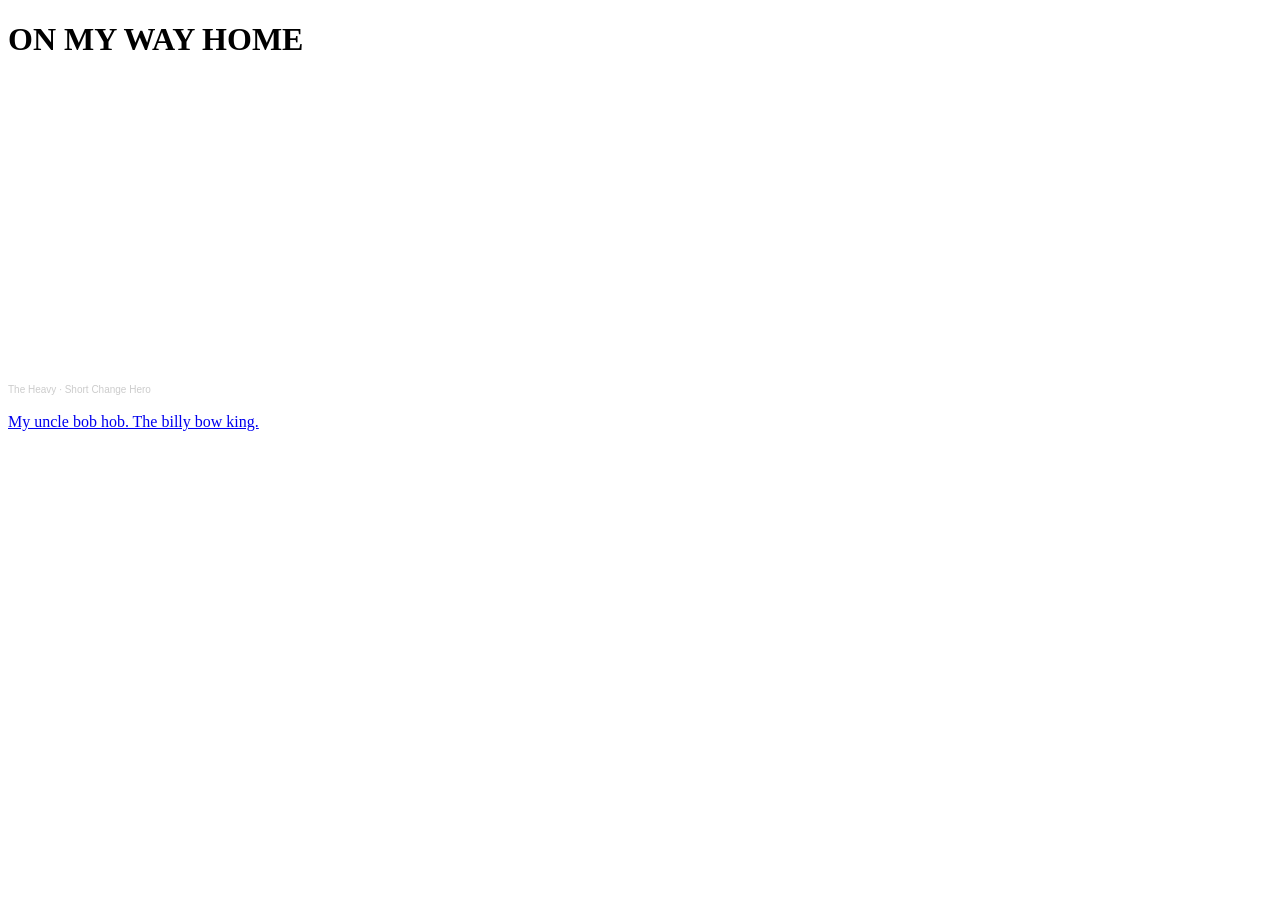
==== audio.html @ c26158da "Add files via upload" ====
<!DOCTYPE html>
<html>
<head>
	<meta charset="utf-8">
	<meta name="viewport" content="width=device-width, initial-scale=1">
	<title></title>
</head>
<body>
<h1>ON MY WAY HOME</h1>

<iframe width="100%" height="300" scrolling="no" frameborder="no" allow="autoplay; encrypted-media" src="https://w.soundcloud.com/player/?url=https%3A//api.soundcloud.com/tracks/soundcloud%253Atracks%253A666664160&color=%23ff5500&auto_play=false&hide_related=false&show_comments=true&show_user=true&show_reposts=false&show_teaser=true&visual=true"></iframe><div style="font-size: 10px; color: #cccccc;line-break: anywhere;word-break: normal;overflow: hidden;white-space: nowrap;text-overflow: ellipsis; font-family: Interstate,Lucida Grande,Lucida Sans Unicode,Lucida Sans,Garuda,Verdana,Tahoma,sans-serif;font-weight: 100;"><a href="https://soundcloud.com/theheavyyy" title="The Heavy" target="_blank" style="color: #cccccc; text-decoration: none;">The Heavy</a> · <a href="https://soundcloud.com/theheavyyy/short-change-hero" title="Short Change Hero" target="_blank" style="color: #cccccc; text-decoration: none;">Short Change Hero</a></div>
<br>
<a href="animation.html">My uncle bob hob. The billy bow king.</a>
</body>
</html>
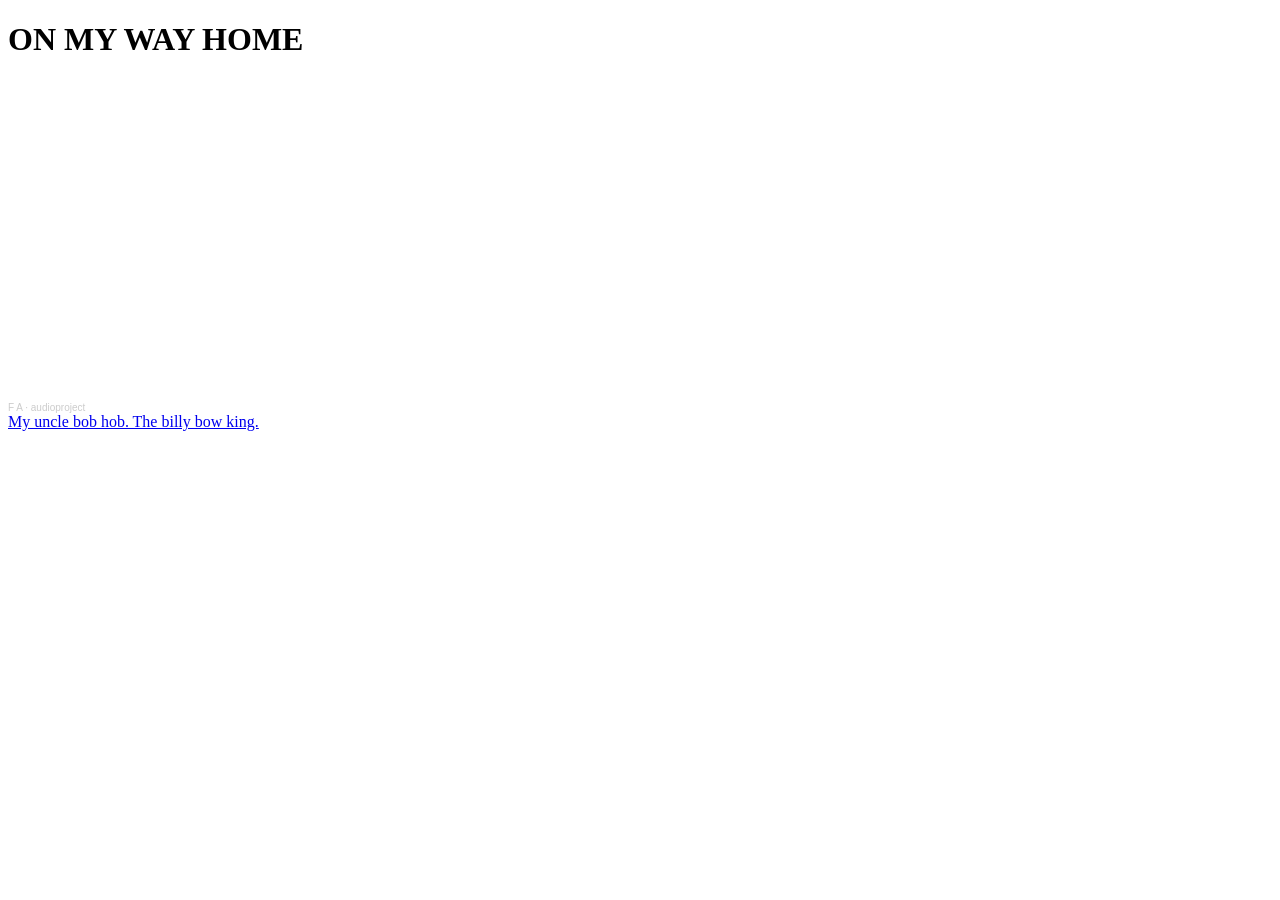
==== commit ba811462: "Update audio.html" ====
--- a/audio.html
+++ b/audio.html
@@ -8,8 +8,8 @@
 <body>
 <h1>ON MY WAY HOME</h1>
 
-<iframe width="100%" height="300" scrolling="no" frameborder="no" allow="autoplay; encrypted-media" src="https://w.soundcloud.com/player/?url=https%3A//api.soundcloud.com/tracks/soundcloud%253Atracks%253A666664160&color=%23ff5500&auto_play=false&hide_related=false&show_comments=true&show_user=true&show_reposts=false&show_teaser=true&visual=true"></iframe><div style="font-size: 10px; color: #cccccc;line-break: anywhere;word-break: normal;overflow: hidden;white-space: nowrap;text-overflow: ellipsis; font-family: Interstate,Lucida Grande,Lucida Sans Unicode,Lucida Sans,Garuda,Verdana,Tahoma,sans-serif;font-weight: 100;"><a href="https://soundcloud.com/theheavyyy" title="The Heavy" target="_blank" style="color: #cccccc; text-decoration: none;">The Heavy</a> · <a href="https://soundcloud.com/theheavyyy/short-change-hero" title="Short Change Hero" target="_blank" style="color: #cccccc; text-decoration: none;">Short Change Hero</a></div>
 <br>
+	<iframe width="100%" height="300" scrolling="no" frameborder="no" allow="autoplay; encrypted-media" src="https://w.soundcloud.com/player/?url=https%3A//api.soundcloud.com/tracks/soundcloud%253Atracks%253A2355783677&color=%23ff5500&auto_play=false&hide_related=false&show_comments=true&show_user=true&show_reposts=false&show_teaser=true&visual=true"></iframe><div style="font-size: 10px; color: #cccccc;line-break: anywhere;word-break: normal;overflow: hidden;white-space: nowrap;text-overflow: ellipsis; font-family: Interstate,Lucida Grande,Lucida Sans Unicode,Lucida Sans,Garuda,Verdana,Tahoma,sans-serif;font-weight: 100;"><a href="https://soundcloud.com/f-a-369529214" title="F A" target="_blank" style="color: #cccccc; text-decoration: none;">F A</a> · <a href="https://soundcloud.com/f-a-369529214/audioproject" title="audioproject" target="_blank" style="color: #cccccc; text-decoration: none;">audioproject</a></div>
 <a href="animation.html">My uncle bob hob. The billy bow king.</a>
 </body>
-</html>+</html>
